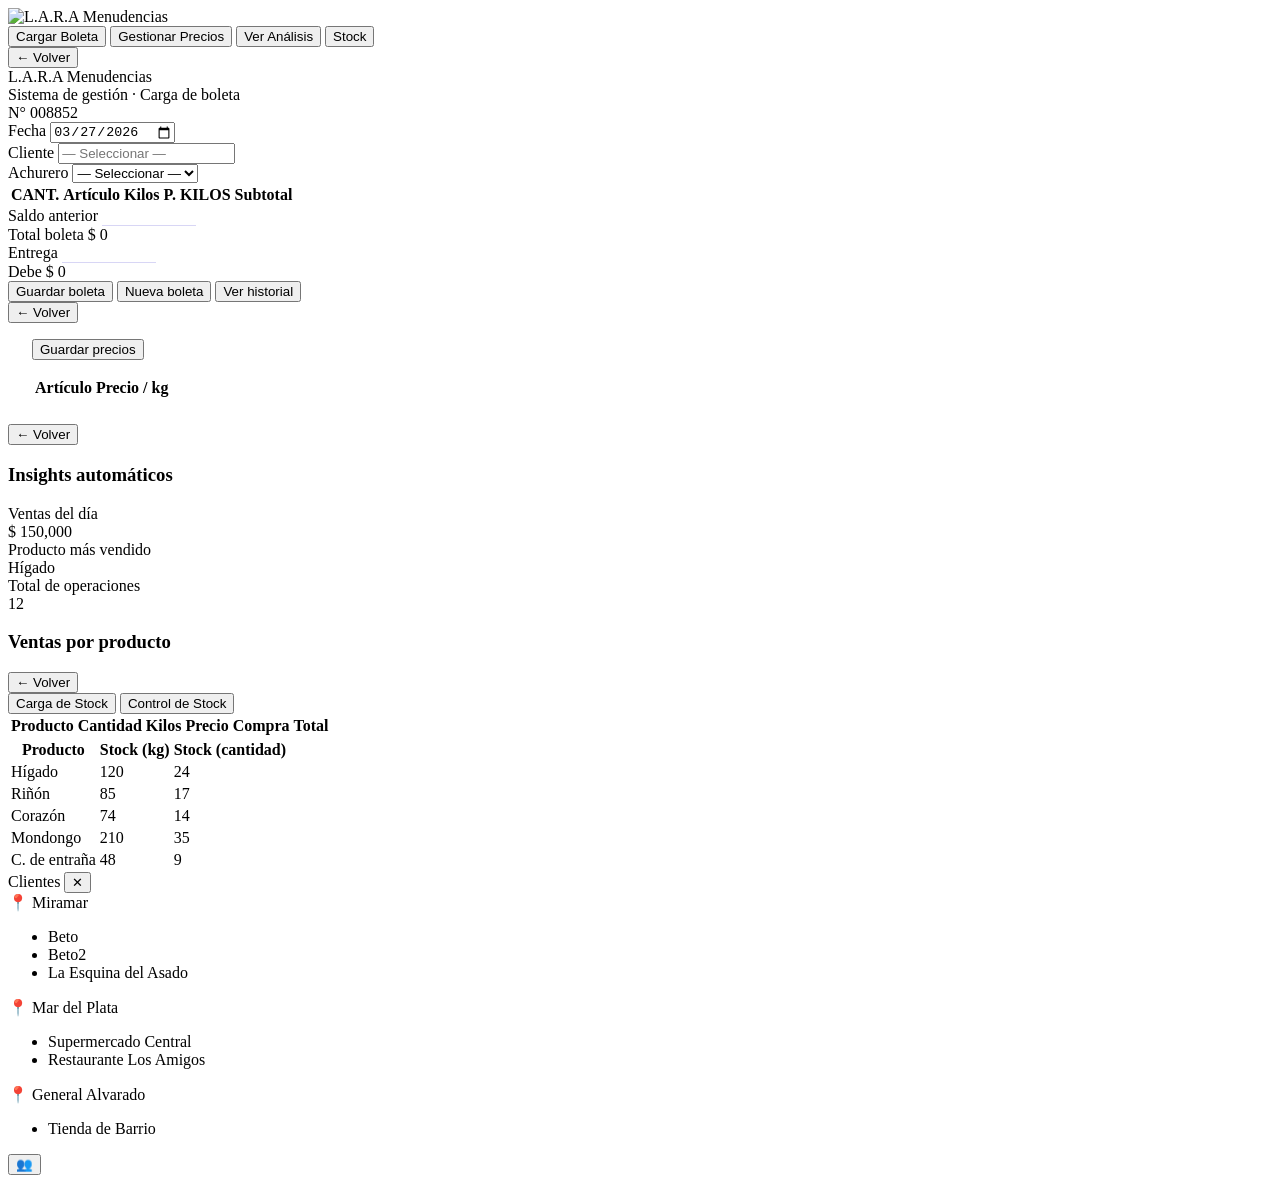
==== Front-end/HTML/Index.html @ 1ab16a90 "Rename Front-end/Index.html to Front-end/HTML/Index.html" ====
<!DOCTYPE html>
<html lang="es">
<head>
  <meta charset="UTF-8">
  <meta name="viewport" content="width=device-width, initial-scale=1.0">
  <title>L.A.R.A Menudencias - Sistema de gestión integral</title>
  <link rel="stylesheet" href="styles.css">
</head>
<body>
  <div class="lara-wrap">
    <header class="global-header">
      <img src="ImageLog/LogoH.png" alt="L.A.R.A Menudencias" class="header-logo">
    </header>

    <section id="home">
      <div class="main-menu">
        <button class="menu-btn" onclick="showSection('boleta')">Cargar Boleta</button>
        <button class="menu-btn" onclick="showSection('precios')">Gestionar Precios</button>
        <button class="menu-btn" onclick="showSection('analisis')">Ver Análisis</button>
        <button class="menu-btn" onclick="showSection('stock')">Stock</button>
      </div>
    </section>

    <section id="boleta" class="section-hidden section-with-watermark">
      <button class="btn-back" onclick="showHome()">← Volver</button>
      <div class="lara-header">
        <div class="header-left">
          <div>
            <div class="lara-logo">L.A.R.A <span>Menudencias</span></div>
            <div class="lara-sub">Sistema de gestión · Carga de boleta</div>
          </div>
        </div>
        <div class="lara-nro">N° <span id="nro-boleta">008852</span></div>
      </div>

      <div class="lara-body">
        <div class="lara-meta">
          <div class="lara-field">
            <label>Fecha</label>
            <input type="date" id="fecha" value="2026-03-27">
          </div>
          <div class="lara-field">
            <label>Cliente</label>
            <input type="text" id="cliente" list="clientes-list" placeholder="— Seleccionar —">
            <datalist id="clientes-list">
              <option value="Beto">
              <option value="Don Pepe Carnes">
              <option value="La Esquina del Asado">
              <option value="Supermercado Central">
              <option value="Restaurante Los Amigos">
              <option value="Tienda de Barrio">
            </datalist>
          </div>
          <div class="lara-field">
            <label>Achurero</label>
            <select id="achurero">
              <option value="">— Seleccionar —</option>
              <option>Daniel</option>
              <option>Luis</option>
            </select>
          </div>
        </div>

        <div class="lara-table-wrap">
          <table class="lara-table" id="tabla-productos">
            <thead>
              <tr>
                <th>CANT.</th>
                <th>Artículo</th>
                <th>Kilos</th>
                <th>P. KILOS</th>
                <th>Subtotal</th>
              </tr>
            </thead>
            <tbody id="tbody"></tbody>
          </table>
        </div>

        <div class="lara-footer">
          <div class="lara-totals">
            <div class="total-row">
              <span class="total-label">Saldo anterior</span>
              <span class="total-value"><input type="number" id="saldo-ant" value="0" style="background:transparent;border:none;border-bottom:1px solid rgba(127,119,221,0.3);color:#fff;font-size:14px;font-weight:500;width:90px;text-align:right;outline:none;" oninput="calcTotales()"></span>
            </div>
            <div class="total-row">
              <span class="total-label">Total boleta</span>
              <span class="total-value highlight" id="total-boleta">$ 0</span>
            </div>
            <div class="total-row">
              <span class="total-label">Entrega</span>
              <span class="total-value"><input type="number" id="entrega" value="0" style="background:transparent;border:none;border-bottom:1px solid rgba(127,119,221,0.3);color:#fff;font-size:14px;font-weight:500;width:90px;text-align:right;outline:none;" oninput="calcTotales()"></span>
            </div>
            <div class="total-row">
              <span class="total-label">Debe</span>
              <span class="total-value danger" id="debe">$ 0</span>
            </div>
          </div>
          <div class="lara-actions">
            <button class="btn-primary" onclick="guardarBoleta()">Guardar boleta</button>
            <button class="btn-secondary" onclick="limpiarForm()">Nueva boleta</button>
            <button class="btn-secondary" onclick="verHistorial()">Ver historial</button>
          </div>
        </div>
      </div>
    </section>

    <section id="precios" class="section-hidden section-with-watermark">
      <button class="btn-back" onclick="showHome()">← Volver</button>
      <div class="lara-actions" style="padding: 16px 24px;">
        <button class="btn-primary" onclick="guardarPrecios()">Guardar precios</button>
      </div>
      <div class="lara-table-wrap" style="margin: 0 24px 24px;">
        <table class="lara-table" id="tabla-precios">
          <thead>
            <tr>
              <th>Artículo</th>
              <th>Precio / kg</th>
            </tr>
          </thead>
          <tbody id="precios-body"></tbody>
        </table>
      </div>
    </section>

    <section id="analisis" class="section-hidden section-with-watermark">
      <button class="btn-back" onclick="showHome()">← Volver</button>
      <div class="dashboard fade-in">
        <div class="insights-box">
          <h3>Insights automáticos</h3>
          <ul id="insights-list"></ul>
        </div>
        <div class="metric-cards">
          <div class="metric-card slide-up">
            <div class="metric-title">Ventas del día</div>
            <div class="metric-value">$ 150,000</div>
          </div>
          <div class="metric-card slide-up">
            <div class="metric-title">Producto más vendido</div>
            <div class="metric-value">Hígado</div>
          </div>
          <div class="metric-card slide-up">
            <div class="metric-title">Total de operaciones</div>
            <div class="metric-value">12</div>
          </div>
        </div>
        <div class="chart-container">
          <h3>Ventas por producto</h3>
          <div class="bar-chart" id="bar-chart"></div>
        </div>
      </div>
    </section>

    <section id="stock" class="section-hidden section-with-watermark">
      <button class="btn-back" onclick="showHome()">← Volver</button>
      <div class="stock-header">
        <div class="stock-tabs">
          <button class="stock-tab active" onclick="showStockTab('carga')">Carga de Stock</button>
          <button class="stock-tab" onclick="showStockTab('control')">Control de Stock</button>
        </div>
      </div>
      <div class="stock-body">
        <div id="stock-carga" class="stock-panel">
          <div class="lara-table-wrap">
            <table class="lara-table" id="tabla-stock">
              <thead>
                <tr>
                  <th>Producto</th>
                  <th>Cantidad</th>
                  <th>Kilos</th>
                  <th>Precio Compra</th>
                  <th>Total</th>
                </tr>
              </thead>
              <tbody id="stock-body"></tbody>
            </table>
          </div>
        </div>
        <div id="stock-control" class="stock-panel section-hidden">
          <div class="lara-table-wrap">
            <table class="lara-table">
              <thead>
                <tr>
                  <th>Producto</th>
                  <th>Stock (kg)</th>
                  <th>Stock (cantidad)</th>
                </tr>
              </thead>
              <tbody>
                <tr><td>Hígado</td><td>120</td><td>24</td></tr>
                <tr><td>Riñón</td><td>85</td><td>17</td></tr>
                <tr><td>Corazón</td><td>74</td><td>14</td></tr>
                <tr><td>Mondongo</td><td>210</td><td>35</td></tr>
                <tr><td>C. de entraña</td><td>48</td><td>9</td></tr>
              </tbody>
            </table>
          </div>
        </div>
      </div>
    </section>
    <!-- SIDEBAR: fuera del flujo normal -->
<div class="client-sidebar" id="client-sidebar">
  <div class="sidebar-header">
    <span class="sidebar-title">Clientes</span>
    <button class="sidebar-toggle" onclick="toggleSidebar()" title="Cerrar">✕</button>
  </div>
  <div class="sidebar-body">

    <div class="sidebar-group">
      <div class="sidebar-location">📍 Miramar</div>
      <ul class="sidebar-clients">
        <li onclick="selectClient('Beto')">Beto</li>
        <li onclick="selectClient('Beto 2')">Beto2</li>
        <li onclick="selectClient('La Esquina del Asado')">La Esquina del Asado</li>
      </ul>
    </div>

    <div class="sidebar-group">
      <div class="sidebar-location">📍 Mar del Plata</div>
      <ul class="sidebar-clients">
        <li onclick="selectClient('Supermercado Central')">Supermercado Central</li>
        <li onclick="selectClient('Restaurante Los Amigos')">Restaurante Los Amigos</li>
      </ul>
    </div>

    <div class="sidebar-group">
      <div class="sidebar-location">📍 General Alvarado</div>
      <ul class="sidebar-clients">
        <li onclick="selectClient('Tienda de Barrio')">Tienda de Barrio</li>
      </ul>
    </div>

  </div>
</div>

<!-- Botón flotante para abrir la sidebar -->
<button class="sidebar-open-btn" id="sidebar-open-btn" onclick="toggleSidebar()" title="Ver clientes">
  👥
</button>
  </div>

  <script src="script.js"></script>
</body>
</html>
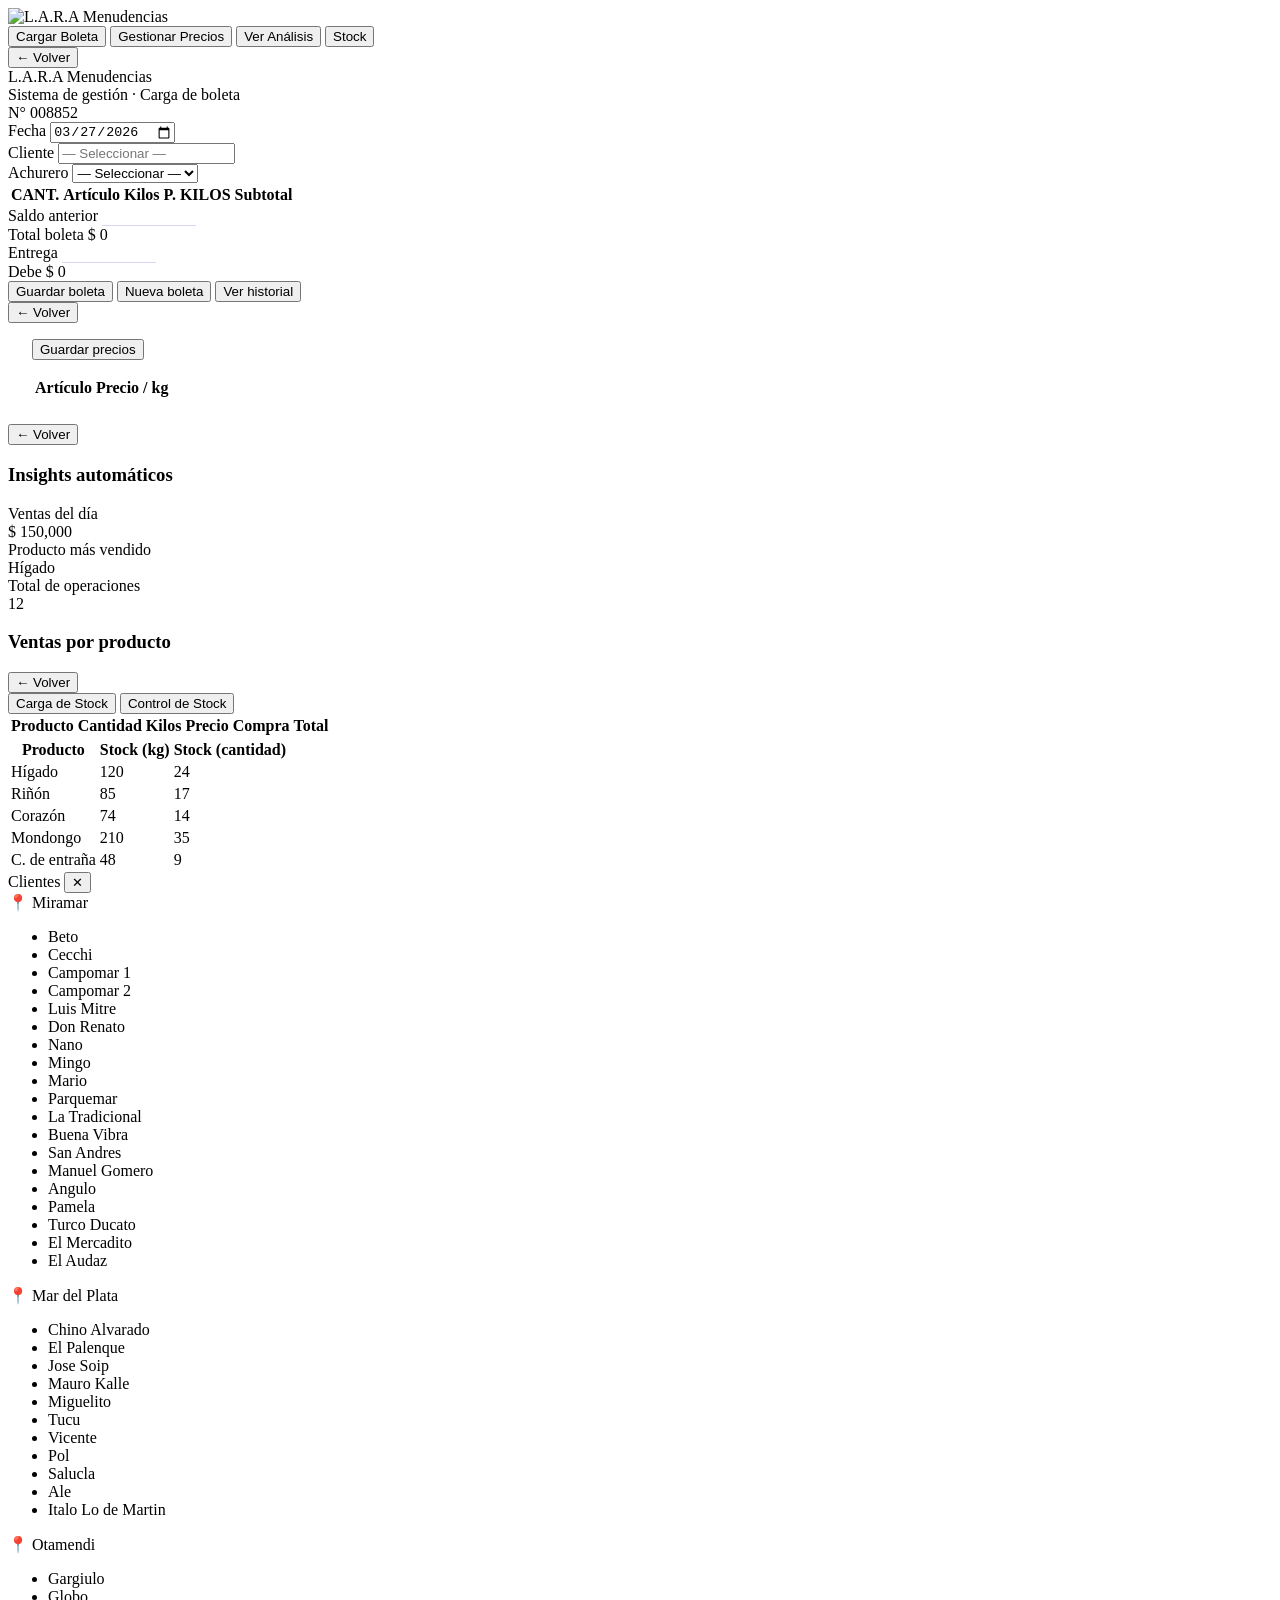
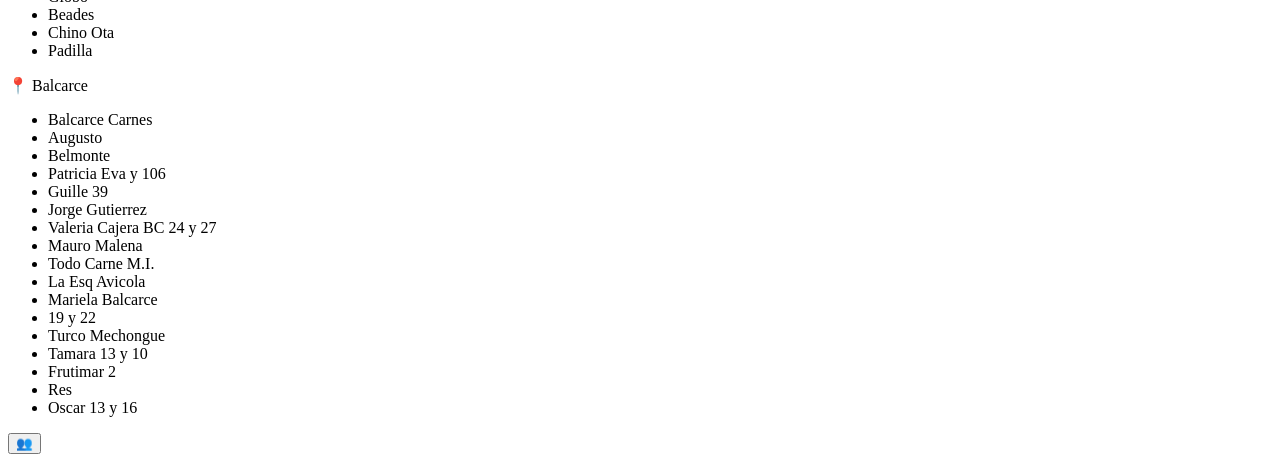
==== commit a563d551: "Update Index.html" ====
--- a/Front-end/HTML/Index.html
+++ b/Front-end/HTML/Index.html
@@ -9,7 +9,7 @@
 <body>
   <div class="lara-wrap">
     <header class="global-header">
-      <img src="ImageLog/LogoH.png" alt="L.A.R.A Menudencias" class="header-logo">
+      <img src="asetss/LogoH.png" alt="L.A.R.A Menudencias" class="header-logo">
     </header>
 
     <section id="home">
@@ -205,31 +205,87 @@
   </div>
   <div class="sidebar-body">
 
-    <div class="sidebar-group">
-      <div class="sidebar-location">📍 Miramar</div>
-      <ul class="sidebar-clients">
-        <li onclick="selectClient('Beto')">Beto</li>
-        <li onclick="selectClient('Beto 2')">Beto2</li>
-        <li onclick="selectClient('La Esquina del Asado')">La Esquina del Asado</li>
-      </ul>
-    </div>
-
-    <div class="sidebar-group">
-      <div class="sidebar-location">📍 Mar del Plata</div>
-      <ul class="sidebar-clients">
-        <li onclick="selectClient('Supermercado Central')">Supermercado Central</li>
-        <li onclick="selectClient('Restaurante Los Amigos')">Restaurante Los Amigos</li>
-      </ul>
-    </div>
-
-    <div class="sidebar-group">
-      <div class="sidebar-location">📍 General Alvarado</div>
-      <ul class="sidebar-clients">
-        <li onclick="selectClient('Tienda de Barrio')">Tienda de Barrio</li>
-      </ul>
-    </div>
-
-  </div>
+  <!-- MIRAMAR -->
+  <div class="sidebar-group">
+    <div class="sidebar-location">📍 Miramar</div>
+    <ul class="sidebar-clients">
+      <li onclick="selectClient('Beto')">Beto</li>
+      <li onclick="selectClient('Cecchi')">Cecchi</li>
+      <li onclick="selectClient('Campomar 1')">Campomar 1</li>
+      <li onclick="selectClient('Campomar 2')">Campomar 2</li>
+      <li onclick="selectClient('Luis Mitre')">Luis Mitre</li>
+      <li onclick="selectClient('Don Renato')">Don Renato</li>
+      <li onclick="selectClient('Nano')">Nano</li>
+      <li onclick="selectClient('Mingo')">Mingo</li>
+      <li onclick="selectClient('Mario')">Mario</li>
+      <li onclick="selectClient('Parquemar')">Parquemar</li>
+      <li onclick="selectClient('La Tradicional')">La Tradicional</li>
+      <li onclick="selectClient('Buena Vibra')">Buena Vibra</li>
+      <li onclick="selectClient('San Andres')">San Andres</li>
+      <li onclick="selectClient('Manuel Gomero')">Manuel Gomero</li>
+      <li onclick="selectClient('Angulo')">Angulo</li>
+      <li onclick="selectClient('Pamela')">Pamela</li>
+      <li onclick="selectClient('Turco Ducato')">Turco Ducato</li>
+      <li onclick="selectClient('El Mercadito')">El Mercadito</li>
+      <li onclick="selectClient('El Audaz')">El Audaz</li>
+    </ul>
+  </div>
+
+  <!-- MAR DEL PLATA -->
+  <div class="sidebar-group">
+    <div class="sidebar-location">📍 Mar del Plata</div>
+    <ul class="sidebar-clients">
+      <li onclick="selectClient('Chino Alvarado')">Chino Alvarado</li>
+      <li onclick="selectClient('El Palenque')">El Palenque</li>
+      <li onclick="selectClient('Jose Soip')">Jose Soip</li>
+      <li onclick="selectClient('Mauro Kalle')">Mauro Kalle</li>
+      <li onclick="selectClient('Miguelito')">Miguelito</li>
+      <li onclick="selectClient('Tucu')">Tucu</li>
+      <li onclick="selectClient('Vicente')">Vicente</li>
+      <li onclick="selectClient('Pol')">Pol</li>
+      <li onclick="selectClient('Salucla')">Salucla</li>
+      <li onclick="selectClient('Ale')">Ale</li>
+      <li onclick="selectClient('Italo Lo de Martin')">Italo Lo de Martin</li>
+    </ul>
+  </div>
+
+  <!-- OTAMENDI -->
+  <div class="sidebar-group">
+    <div class="sidebar-location">📍 Otamendi</div>
+    <ul class="sidebar-clients">
+      <li onclick="selectClient('Gargiulo')">Gargiulo</li>
+      <li onclick="selectClient('Globo')">Globo</li>
+      <li onclick="selectClient('Beades')">Beades</li>
+      <li onclick="selectClient('Chino Ota')">Chino Ota</li>
+      <li onclick="selectClient('Padilla')">Padilla</li>
+    </ul>
+  </div>
+
+  <!-- BALCARCE -->
+  <div class="sidebar-group">
+    <div class="sidebar-location">📍 Balcarce</div>
+    <ul class="sidebar-clients">
+      <li onclick="selectClient('Balcarce Carnes')">Balcarce Carnes</li>
+      <li onclick="selectClient('Augusto')">Augusto</li>
+      <li onclick="selectClient('Belmonte')">Belmonte</li>
+      <li onclick="selectClient('Patricia Eva y 106')">Patricia Eva y 106</li>
+      <li onclick="selectClient('Guille 39')">Guille 39</li>
+      <li onclick="selectClient('Jorge Gutierrez')">Jorge Gutierrez</li>
+      <li onclick="selectClient('Valeria Cajera BC 24 y 27')">Valeria Cajera BC 24 y 27</li>
+      <li onclick="selectClient('Mauro Malena')">Mauro Malena</li>
+      <li onclick="selectClient('Todo Carne M.I.')">Todo Carne M.I.</li>
+      <li onclick="selectClient('La Esq Avicola')">La Esq Avicola</li>
+      <li onclick="selectClient('Mariela Balcarce')">Mariela Balcarce</li>
+      <li onclick="selectClient('19 y 22')">19 y 22</li>
+      <li onclick="selectClient('Turco Mechongue')">Turco Mechongue</li>
+      <li onclick="selectClient('Tamara 13 y 10')">Tamara 13 y 10</li>
+      <li onclick="selectClient('Frutimar 2')">Frutimar 2</li>
+      <li onclick="selectClient('Res')">Res</li>
+      <li onclick="selectClient('Oscar 13 y 16')">Oscar 13 y 16</li>
+    </ul>
+  </div>
+
+</div>
 </div>
 
 <!-- Botón flotante para abrir la sidebar -->
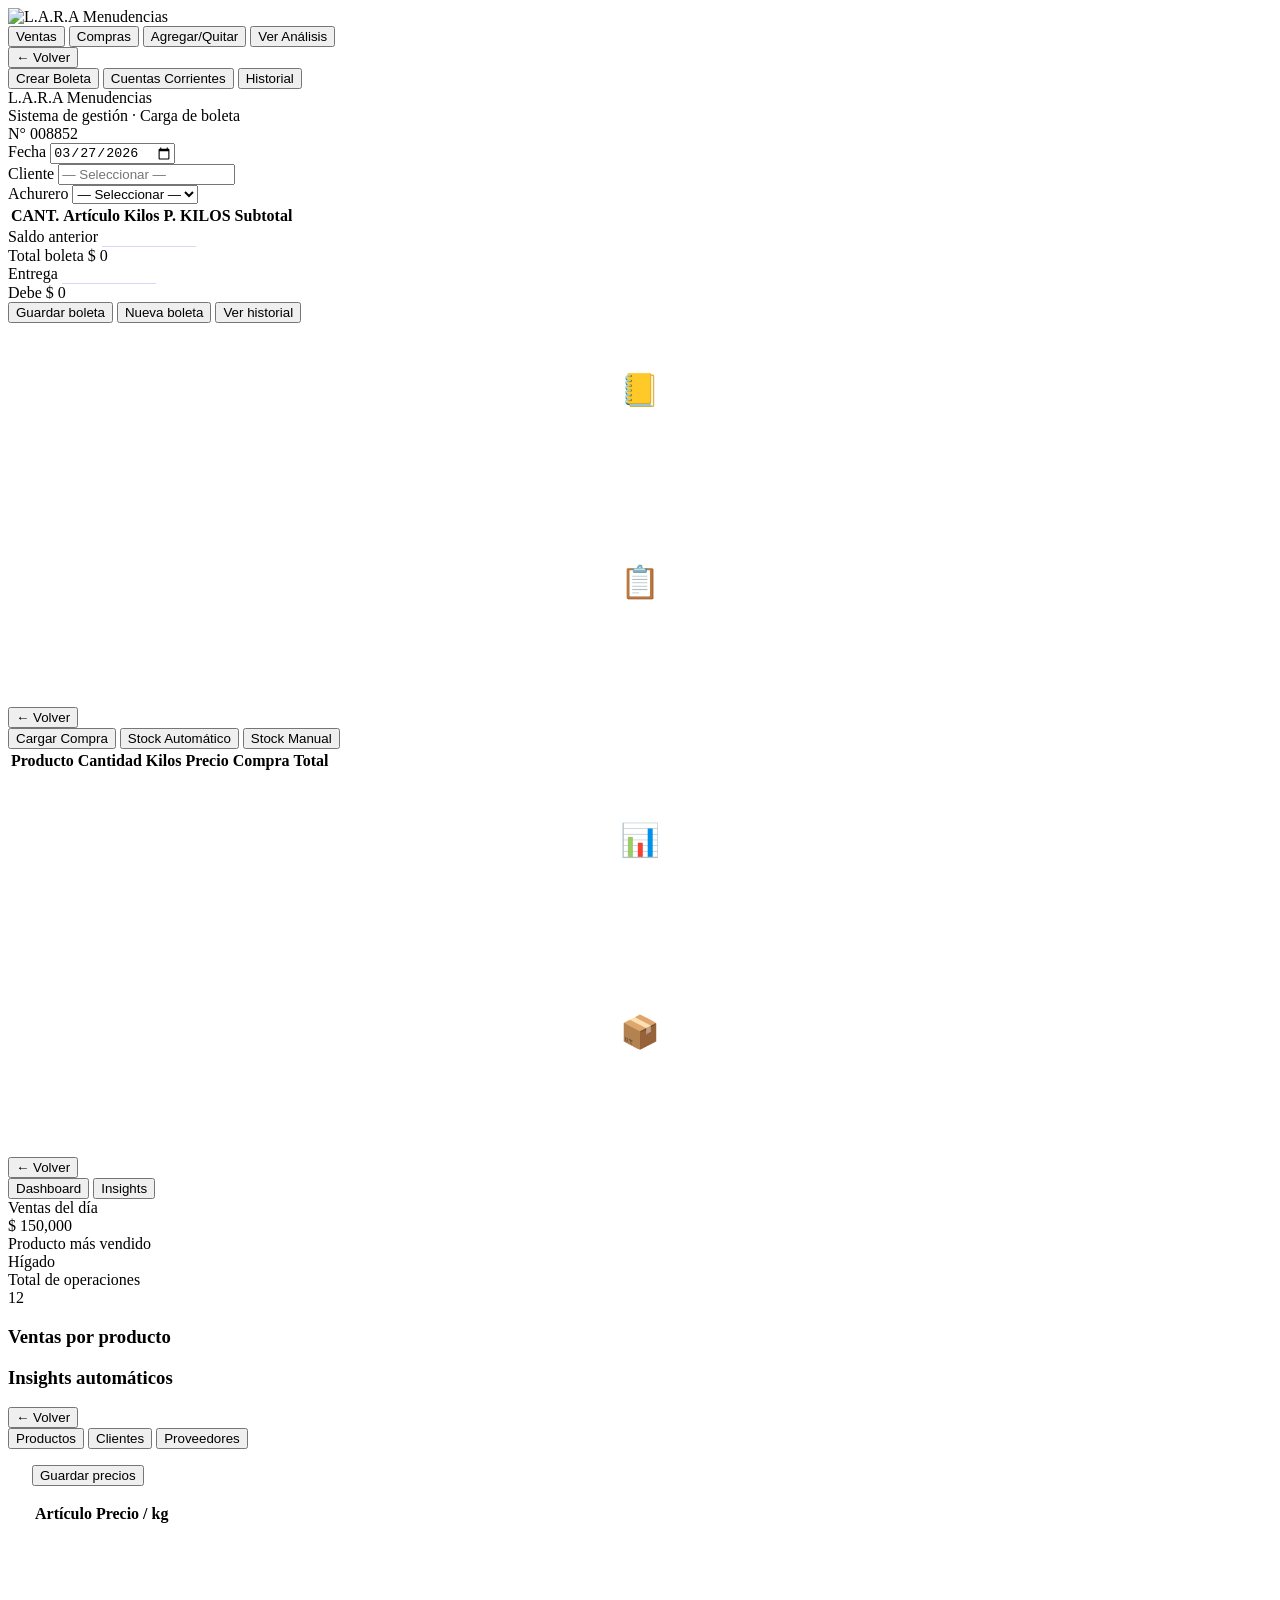
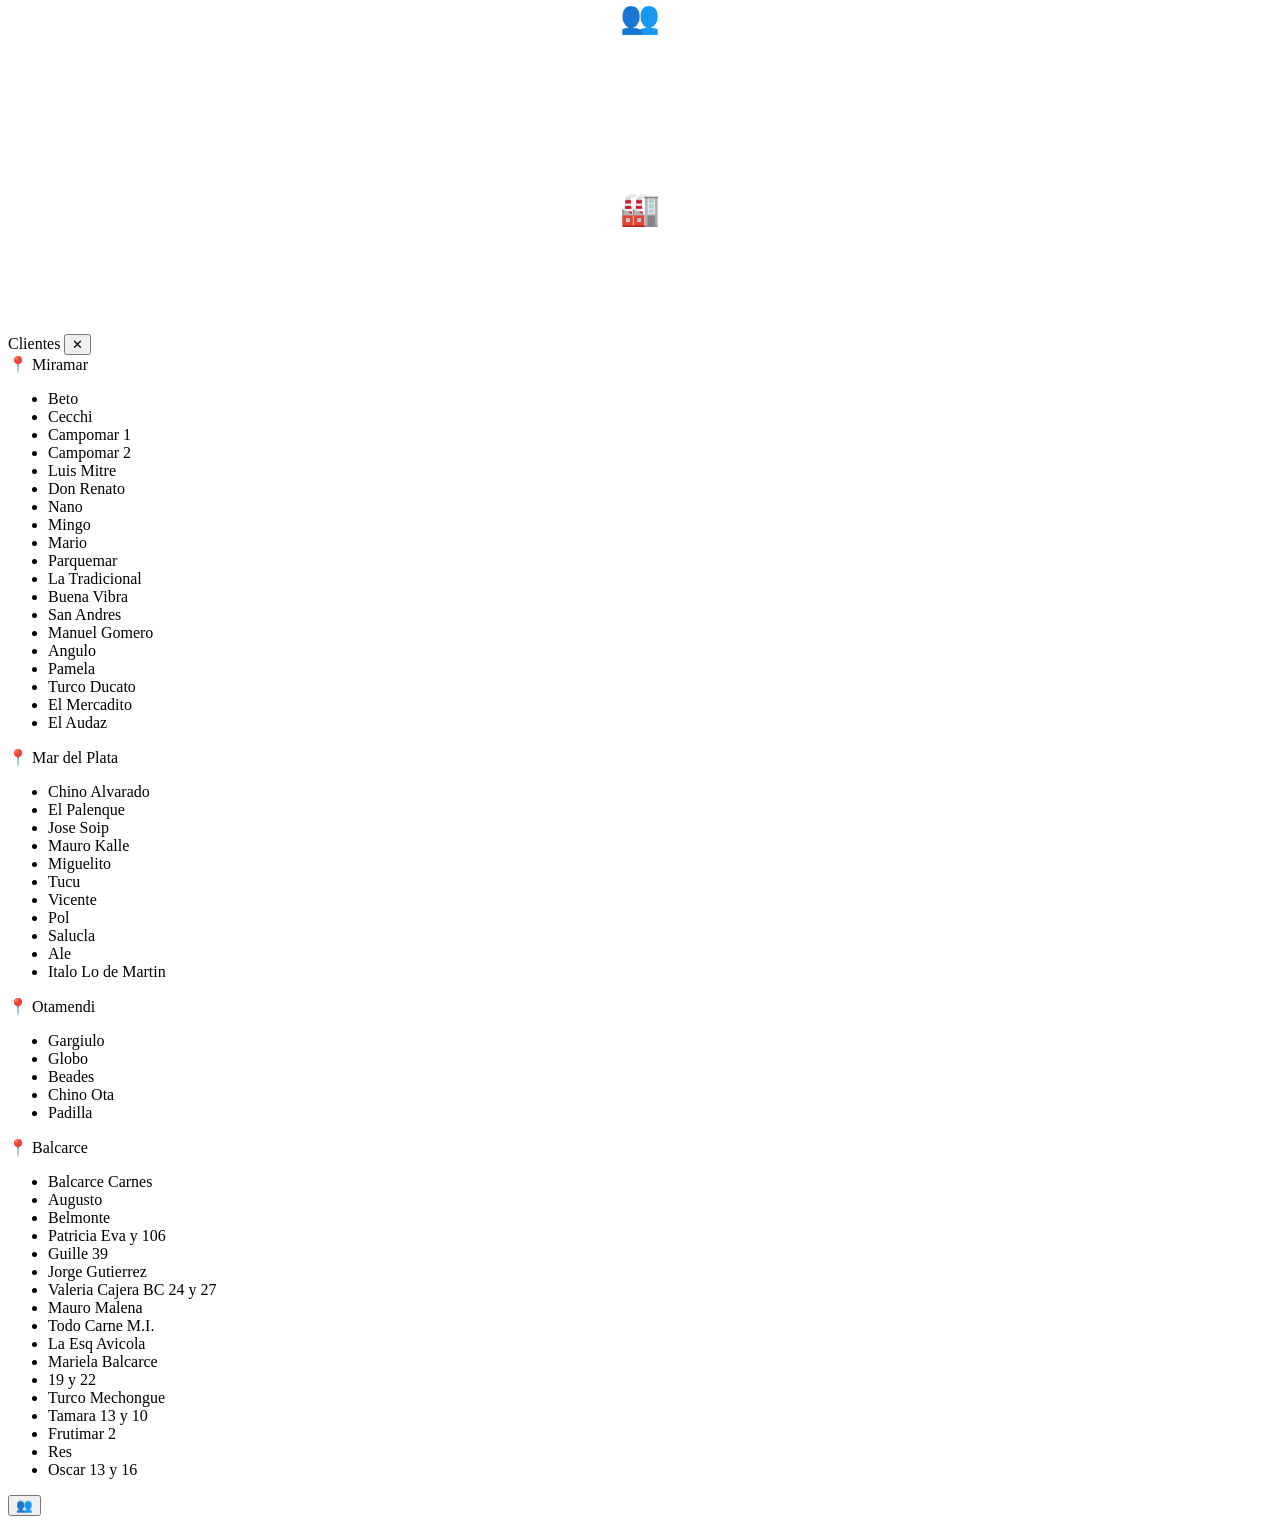
==== commit 2fd4ed28: "Update Index.html" ====
--- a/Front-end/HTML/Index.html
+++ b/Front-end/HTML/Index.html
@@ -8,291 +8,451 @@
 </head>
 <body>
   <div class="lara-wrap">
+
     <header class="global-header">
-      <img src="asetss/LogoH.png" alt="L.A.R.A Menudencias" class="header-logo">
+      <img src="assets/LogoH.png" alt="L.A.R.A Menudencias" class="header-logo">
     </header>
 
+    <!-- ═══════════════════════════════════════════════════════
+         HOME
+    ══════════════════════════════════════════════════════ -->
     <section id="home">
       <div class="main-menu">
-        <button class="menu-btn" onclick="showSection('boleta')">Cargar Boleta</button>
-        <button class="menu-btn" onclick="showSection('precios')">Gestionar Precios</button>
+        <button class="menu-btn" onclick="showSection('ventas')">Ventas</button>
+        <button class="menu-btn" onclick="showSection('compras')">Compras</button>
+        <button class="menu-btn" onclick="showSection('config')">Agregar/Quitar</button>
         <button class="menu-btn" onclick="showSection('analisis')">Ver Análisis</button>
-        <button class="menu-btn" onclick="showSection('stock')">Stock</button>
       </div>
     </section>
 
-    <section id="boleta" class="section-hidden section-with-watermark">
+    <!-- ═══════════════════════════════════════════════════════
+         VENTAS
+    ════════════════════════════════════════════════════════ -->
+    <section id="ventas" class="section-hidden section-with-watermark">
       <button class="btn-back" onclick="showHome()">← Volver</button>
-      <div class="lara-header">
-        <div class="header-left">
-          <div>
-            <div class="lara-logo">L.A.R.A <span>Menudencias</span></div>
-            <div class="lara-sub">Sistema de gestión · Carga de boleta</div>
-          </div>
-        </div>
-        <div class="lara-nro">N° <span id="nro-boleta">008852</span></div>
-      </div>
-
-      <div class="lara-body">
-        <div class="lara-meta">
-          <div class="lara-field">
-            <label>Fecha</label>
-            <input type="date" id="fecha" value="2026-03-27">
-          </div>
-          <div class="lara-field">
-            <label>Cliente</label>
-            <input type="text" id="cliente" list="clientes-list" placeholder="— Seleccionar —">
-            <datalist id="clientes-list">
-              <option value="Beto">
-              <option value="Don Pepe Carnes">
-              <option value="La Esquina del Asado">
-              <option value="Supermercado Central">
-              <option value="Restaurante Los Amigos">
-              <option value="Tienda de Barrio">
-            </datalist>
-          </div>
-          <div class="lara-field">
-            <label>Achurero</label>
-            <select id="achurero">
-              <option value="">— Seleccionar —</option>
-              <option>Daniel</option>
-              <option>Luis</option>
-            </select>
-          </div>
-        </div>
-
-        <div class="lara-table-wrap">
-          <table class="lara-table" id="tabla-productos">
+
+      <div class="section-header">
+        <div class="section-tabs">
+          <button class="section-tab active" id="tab-ventas-crear"    onclick="showVentasTab('crear')">Crear Boleta</button>
+          <button class="section-tab"        id="tab-ventas-cc"       onclick="showVentasTab('cc')">Cuentas Corrientes</button>
+          <button class="section-tab"        id="tab-ventas-historial" onclick="showVentasTab('historial')">Historial</button>
+        </div>
+      </div>
+
+      <!-- ventas-crear -->
+      <div id="ventas-crear" class="section-panel">
+        <div class="lara-header">
+          <div class="header-left">
+            <div>
+              <div class="lara-logo">L.A.R.A <span>Menudencias</span></div>
+              <div class="lara-sub">Sistema de gestión · Carga de boleta</div>
+            </div>
+          </div>
+          <div class="lara-nro">N° <span id="nro-boleta">008852</span></div>
+        </div>
+
+        <div class="lara-body">
+          <div class="lara-meta">
+            <div class="lara-field">
+              <label>Fecha</label>
+              <input type="date" id="fecha" value="2026-03-27">
+            </div>
+            <div class="lara-field">
+              <label>Cliente</label>
+              <input type="text" id="cliente" list="clientes-list" placeholder="— Seleccionar —">
+              <datalist id="clientes-list">
+                <option value="Beto">
+                <option value="Cecchi">
+                <option value="Campomar 1">
+                <option value="Campomar 2">
+                <option value="Luis Mitre">
+                <option value="Don Renato">
+                <option value="Nano">
+                <option value="Mingo">
+                <option value="Mario">
+                <option value="Parquemar">
+                <option value="La Tradicional">
+                <option value="Buena Vibra">
+                <option value="San Andres">
+                <option value="Manuel Gomero">
+                <option value="Angulo">
+                <option value="Pamela">
+                <option value="Turco Ducato">
+                <option value="El Mercadito">
+                <option value="El Audaz">
+                <option value="Chino Alvarado">
+                <option value="El Palenque">
+                <option value="Jose Soip">
+                <option value="Mauro Kalle">
+                <option value="Miguelito">
+                <option value="Tucu">
+                <option value="Vicente">
+                <option value="Pol">
+                <option value="Salucla">
+                <option value="Ale">
+                <option value="Italo Lo de Martin">
+                <option value="Gargiulo">
+                <option value="Globo">
+                <option value="Beades">
+                <option value="Chino Ota">
+                <option value="Padilla">
+                <option value="Balcarce Carnes">
+                <option value="Augusto">
+                <option value="Belmonte">
+                <option value="Patricia Eva y 106">
+                <option value="Guille 39">
+                <option value="Jorge Gutierrez">
+                <option value="Valeria Cajera BC 24 y 27">
+                <option value="Mauro Malena">
+                <option value="Todo Carne M.I.">
+                <option value="La Esq Avicola">
+                <option value="Mariela Balcarce">
+                <option value="19 y 22">
+                <option value="Turco Mechongue">
+                <option value="Tamara 13 y 10">
+                <option value="Frutimar 2">
+                <option value="Res">
+                <option value="Oscar 13 y 16">
+              </datalist>
+            </div>
+            <div class="lara-field">
+              <label>Achurero</label>
+              <select id="achurero">
+                <option value="">— Seleccionar —</option>
+                <option>Daniel</option>
+                <option>Luis</option>
+              </select>
+            </div>
+          </div>
+
+          <div class="lara-table-wrap">
+            <table class="lara-table" id="tabla-productos">
+              <thead>
+                <tr>
+                  <th>CANT.</th>
+                  <th>Artículo</th>
+                  <th>Kilos</th>
+                  <th>P. KILOS</th>
+                  <th>Subtotal</th>
+                </tr>
+              </thead>
+              <tbody id="tbody"></tbody>
+            </table>
+          </div>
+
+          <div class="lara-footer">
+            <div class="lara-totals">
+              <div class="total-row">
+                <span class="total-label">Saldo anterior</span>
+                <span class="total-value"><input type="number" id="saldo-ant" value="0" style="background:transparent;border:none;border-bottom:1px solid rgba(127,119,221,0.3);color:#fff;font-size:14px;font-weight:500;width:90px;text-align:right;outline:none;" oninput="calcTotales()"></span>
+              </div>
+              <div class="total-row">
+                <span class="total-label">Total boleta</span>
+                <span class="total-value highlight" id="total-boleta">$ 0</span>
+              </div>
+              <div class="total-row">
+                <span class="total-label">Entrega</span>
+                <span class="total-value"><input type="number" id="entrega" value="0" style="background:transparent;border:none;border-bottom:1px solid rgba(127,119,221,0.3);color:#fff;font-size:14px;font-weight:500;width:90px;text-align:right;outline:none;" oninput="calcTotales()"></span>
+              </div>
+              <div class="total-row">
+                <span class="total-label">Debe</span>
+                <span class="total-value danger" id="debe">$ 0</span>
+              </div>
+            </div>
+            <div class="lara-actions">
+              <button class="btn-primary" onclick="guardarBoleta()">Guardar boleta</button>
+              <button class="btn-secondary" onclick="limpiarForm()">Nueva boleta</button>
+              <button class="btn-secondary" onclick="showVentasTab('historial')">Ver historial</button>
+            </div>
+          </div>
+        </div>
+      </div><!-- /ventas-crear -->
+
+      <!-- ventas-cc -->
+      <div id="ventas-cc" class="section-panel section-hidden">
+        <div class="section-body">
+          <div class="section-panel-inner" style="text-align:center; padding: 48px 24px;">
+            <div style="font-size: 32px; margin-bottom: 16px;">📒</div>
+            <div style="font-size: 16px; font-weight: 700; color: #fff; margin-bottom: 8px;">Cuentas Corrientes</div>
+            <div style="font-size: 14px; color: rgba(255,255,255,0.4);">Próximamente disponible</div>
+          </div>
+        </div>
+      </div><!-- /ventas-cc -->
+
+      <!-- ventas-historial -->
+      <div id="ventas-historial" class="section-panel section-hidden">
+        <div class="section-body">
+          <div class="section-panel-inner" style="text-align:center; padding: 48px 24px;">
+            <div style="font-size: 32px; margin-bottom: 16px;">📋</div>
+            <div style="font-size: 16px; font-weight: 700; color: #fff; margin-bottom: 8px;">Historial de Boletas</div>
+            <div style="font-size: 14px; color: rgba(255,255,255,0.4);">Próximamente disponible</div>
+          </div>
+        </div>
+      </div><!-- /ventas-historial -->
+
+    </section><!-- /ventas -->
+
+    <!-- ═══════════════════════════════════════════════════════
+         COMPRAS
+    ════════════════════════════════════════════════════════ -->
+    <section id="compras" class="section-hidden section-with-watermark">
+      <button class="btn-back" onclick="showHome()">← Volver</button>
+
+      <div class="section-header">
+        <div class="section-tabs">
+          <button class="section-tab active" id="tab-compras-cargar" onclick="showComprasTab('cargar')">Cargar Compra</button>
+          <button class="section-tab"        id="tab-compras-auto"   onclick="showComprasTab('auto')">Stock Automático</button>
+          <button class="section-tab"        id="tab-compras-manual" onclick="showComprasTab('manual')">Stock Manual</button>
+        </div>
+      </div>
+
+      <!-- compras-cargar -->
+      <div id="compras-cargar" class="section-panel">
+        <div class="section-body">
+          <div class="section-panel-inner">
+            <div class="lara-table-wrap">
+              <table class="lara-table" id="tabla-stock">
+                <thead>
+                  <tr>
+                    <th>Producto</th>
+                    <th>Cantidad</th>
+                    <th>Kilos</th>
+                    <th>Precio Compra</th>
+                    <th>Total</th>
+                  </tr>
+                </thead>
+                <tbody id="stock-body"></tbody>
+              </table>
+            </div>
+          </div>
+        </div>
+      </div><!-- /compras-cargar -->
+
+      <!-- compras-stock-auto -->
+      <div id="compras-stock-auto" class="section-panel section-hidden">
+        <div class="section-body">
+          <div class="section-panel-inner" style="text-align:center; padding: 48px 24px;">
+            <div style="font-size: 32px; margin-bottom: 16px;">📊</div>
+            <div style="font-size: 16px; font-weight: 700; color: #fff; margin-bottom: 8px;">Stock Automático</div>
+            <div style="font-size: 14px; color: rgba(255,255,255,0.4);">Próximamente disponible</div>
+          </div>
+        </div>
+      </div><!-- /compras-stock-auto -->
+
+      <!-- compras-stock-manual -->
+      <div id="compras-stock-manual" class="section-panel section-hidden">
+        <div class="section-body">
+          <div class="section-panel-inner" style="text-align:center; padding: 48px 24px;">
+            <div style="font-size: 32px; margin-bottom: 16px;">📦</div>
+            <div style="font-size: 16px; font-weight: 700; color: #fff; margin-bottom: 8px;">Stock Manual</div>
+            <div style="font-size: 14px; color: rgba(255,255,255,0.4);">Próximamente disponible</div>
+          </div>
+        </div>
+      </div><!-- /compras-stock-manual -->
+
+    </section><!-- /compras -->
+
+    <!-- ═══════════════════════════════════════════════════════
+         ANALISIS
+    ════════════════════════════════════════════════════════ -->
+    <section id="analisis" class="section-hidden section-with-watermark">
+      <button class="btn-back" onclick="showHome()">← Volver</button>
+
+      <div class="section-header">
+        <div class="section-tabs">
+          <button class="section-tab active" id="tab-analisis-dashboard" onclick="showAnalisisTab('dashboard')">Dashboard</button>
+          <button class="section-tab"        id="tab-analisis-insights"  onclick="showAnalisisTab('insights')">Insights</button>
+        </div>
+      </div>
+
+      <!-- analisis-dashboard -->
+      <div id="analisis-dashboard" class="section-panel">
+        <div class="section-body">
+          <div class="analisis-grid fade-in">
+            <div class="metric-cards">
+              <div class="metric-card slide-up">
+                <div class="metric-title">Ventas del día</div>
+                <div class="metric-value">$ 150,000</div>
+              </div>
+              <div class="metric-card slide-up">
+                <div class="metric-title">Producto más vendido</div>
+                <div class="metric-value">Hígado</div>
+              </div>
+              <div class="metric-card slide-up">
+                <div class="metric-title">Total de operaciones</div>
+                <div class="metric-value">12</div>
+              </div>
+            </div>
+            <div class="chart-container">
+              <h3>Ventas por producto</h3>
+              <div class="bar-chart" id="bar-chart"></div>
+            </div>
+          </div>
+        </div>
+      </div><!-- /analisis-dashboard -->
+
+      <!-- analisis-insights -->
+      <div id="analisis-insights" class="section-panel section-hidden">
+        <div class="section-body">
+          <div class="section-panel-inner insights-box">
+            <h3>Insights automáticos</h3>
+            <ul id="insights-list"></ul>
+          </div>
+        </div>
+      </div><!-- /analisis-insights -->
+
+    </section><!-- /analisis -->
+
+    <!-- ═══════════════════════════════════════════════════════
+         CONFIG
+    ════════════════════════════════════════════════════════ -->
+    <section id="config" class="section-hidden section-with-watermark">
+      <button class="btn-back" onclick="showHome()">← Volver</button>
+
+      <div class="section-header">
+        <div class="section-tabs">
+          <button class="section-tab active" id="tab-config-productos"   onclick="showConfigTab('productos')">Productos</button>
+          <button class="section-tab"        id="tab-config-clientes"    onclick="showConfigTab('clientes')">Clientes</button>
+          <button class="section-tab"        id="tab-config-proveedores" onclick="showConfigTab('proveedores')">Proveedores</button>
+        </div>
+      </div>
+
+      <!-- config-productos -->
+      <div id="config-productos" class="section-panel">
+        <div class="lara-actions" style="padding: 16px 24px;">
+          <button class="btn-primary" onclick="guardarPrecios()">Guardar precios</button>
+        </div>
+        <div class="lara-table-wrap" style="margin: 0 24px 24px;">
+          <table class="lara-table" id="tabla-precios">
             <thead>
               <tr>
-                <th>CANT.</th>
                 <th>Artículo</th>
-                <th>Kilos</th>
-                <th>P. KILOS</th>
-                <th>Subtotal</th>
+                <th>Precio / kg</th>
               </tr>
             </thead>
-            <tbody id="tbody"></tbody>
+            <tbody id="precios-body"></tbody>
           </table>
         </div>
-
-        <div class="lara-footer">
-          <div class="lara-totals">
-            <div class="total-row">
-              <span class="total-label">Saldo anterior</span>
-              <span class="total-value"><input type="number" id="saldo-ant" value="0" style="background:transparent;border:none;border-bottom:1px solid rgba(127,119,221,0.3);color:#fff;font-size:14px;font-weight:500;width:90px;text-align:right;outline:none;" oninput="calcTotales()"></span>
-            </div>
-            <div class="total-row">
-              <span class="total-label">Total boleta</span>
-              <span class="total-value highlight" id="total-boleta">$ 0</span>
-            </div>
-            <div class="total-row">
-              <span class="total-label">Entrega</span>
-              <span class="total-value"><input type="number" id="entrega" value="0" style="background:transparent;border:none;border-bottom:1px solid rgba(127,119,221,0.3);color:#fff;font-size:14px;font-weight:500;width:90px;text-align:right;outline:none;" oninput="calcTotales()"></span>
-            </div>
-            <div class="total-row">
-              <span class="total-label">Debe</span>
-              <span class="total-value danger" id="debe">$ 0</span>
-            </div>
-          </div>
-          <div class="lara-actions">
-            <button class="btn-primary" onclick="guardarBoleta()">Guardar boleta</button>
-            <button class="btn-secondary" onclick="limpiarForm()">Nueva boleta</button>
-            <button class="btn-secondary" onclick="verHistorial()">Ver historial</button>
-          </div>
-        </div>
-      </div>
-    </section>
-
-    <section id="precios" class="section-hidden section-with-watermark">
-      <button class="btn-back" onclick="showHome()">← Volver</button>
-      <div class="lara-actions" style="padding: 16px 24px;">
-        <button class="btn-primary" onclick="guardarPrecios()">Guardar precios</button>
-      </div>
-      <div class="lara-table-wrap" style="margin: 0 24px 24px;">
-        <table class="lara-table" id="tabla-precios">
-          <thead>
-            <tr>
-              <th>Artículo</th>
-              <th>Precio / kg</th>
-            </tr>
-          </thead>
-          <tbody id="precios-body"></tbody>
-        </table>
-      </div>
-    </section>
-
-    <section id="analisis" class="section-hidden section-with-watermark">
-      <button class="btn-back" onclick="showHome()">← Volver</button>
-      <div class="dashboard fade-in">
-        <div class="insights-box">
-          <h3>Insights automáticos</h3>
-          <ul id="insights-list"></ul>
-        </div>
-        <div class="metric-cards">
-          <div class="metric-card slide-up">
-            <div class="metric-title">Ventas del día</div>
-            <div class="metric-value">$ 150,000</div>
-          </div>
-          <div class="metric-card slide-up">
-            <div class="metric-title">Producto más vendido</div>
-            <div class="metric-value">Hígado</div>
-          </div>
-          <div class="metric-card slide-up">
-            <div class="metric-title">Total de operaciones</div>
-            <div class="metric-value">12</div>
-          </div>
-        </div>
-        <div class="chart-container">
-          <h3>Ventas por producto</h3>
-          <div class="bar-chart" id="bar-chart"></div>
-        </div>
-      </div>
-    </section>
-
-    <section id="stock" class="section-hidden section-with-watermark">
-      <button class="btn-back" onclick="showHome()">← Volver</button>
-      <div class="stock-header">
-        <div class="stock-tabs">
-          <button class="stock-tab active" onclick="showStockTab('carga')">Carga de Stock</button>
-          <button class="stock-tab" onclick="showStockTab('control')">Control de Stock</button>
-        </div>
-      </div>
-      <div class="stock-body">
-        <div id="stock-carga" class="stock-panel">
-          <div class="lara-table-wrap">
-            <table class="lara-table" id="tabla-stock">
-              <thead>
-                <tr>
-                  <th>Producto</th>
-                  <th>Cantidad</th>
-                  <th>Kilos</th>
-                  <th>Precio Compra</th>
-                  <th>Total</th>
-                </tr>
-              </thead>
-              <tbody id="stock-body"></tbody>
-            </table>
-          </div>
-        </div>
-        <div id="stock-control" class="stock-panel section-hidden">
-          <div class="lara-table-wrap">
-            <table class="lara-table">
-              <thead>
-                <tr>
-                  <th>Producto</th>
-                  <th>Stock (kg)</th>
-                  <th>Stock (cantidad)</th>
-                </tr>
-              </thead>
-              <tbody>
-                <tr><td>Hígado</td><td>120</td><td>24</td></tr>
-                <tr><td>Riñón</td><td>85</td><td>17</td></tr>
-                <tr><td>Corazón</td><td>74</td><td>14</td></tr>
-                <tr><td>Mondongo</td><td>210</td><td>35</td></tr>
-                <tr><td>C. de entraña</td><td>48</td><td>9</td></tr>
-              </tbody>
-            </table>
-          </div>
-        </div>
-      </div>
-    </section>
-    <!-- SIDEBAR: fuera del flujo normal -->
-<div class="client-sidebar" id="client-sidebar">
-  <div class="sidebar-header">
-    <span class="sidebar-title">Clientes</span>
-    <button class="sidebar-toggle" onclick="toggleSidebar()" title="Cerrar">✕</button>
-  </div>
-  <div class="sidebar-body">
-
-  <!-- MIRAMAR -->
-  <div class="sidebar-group">
-    <div class="sidebar-location">📍 Miramar</div>
-    <ul class="sidebar-clients">
-      <li onclick="selectClient('Beto')">Beto</li>
-      <li onclick="selectClient('Cecchi')">Cecchi</li>
-      <li onclick="selectClient('Campomar 1')">Campomar 1</li>
-      <li onclick="selectClient('Campomar 2')">Campomar 2</li>
-      <li onclick="selectClient('Luis Mitre')">Luis Mitre</li>
-      <li onclick="selectClient('Don Renato')">Don Renato</li>
-      <li onclick="selectClient('Nano')">Nano</li>
-      <li onclick="selectClient('Mingo')">Mingo</li>
-      <li onclick="selectClient('Mario')">Mario</li>
-      <li onclick="selectClient('Parquemar')">Parquemar</li>
-      <li onclick="selectClient('La Tradicional')">La Tradicional</li>
-      <li onclick="selectClient('Buena Vibra')">Buena Vibra</li>
-      <li onclick="selectClient('San Andres')">San Andres</li>
-      <li onclick="selectClient('Manuel Gomero')">Manuel Gomero</li>
-      <li onclick="selectClient('Angulo')">Angulo</li>
-      <li onclick="selectClient('Pamela')">Pamela</li>
-      <li onclick="selectClient('Turco Ducato')">Turco Ducato</li>
-      <li onclick="selectClient('El Mercadito')">El Mercadito</li>
-      <li onclick="selectClient('El Audaz')">El Audaz</li>
-    </ul>
-  </div>
-
-  <!-- MAR DEL PLATA -->
-  <div class="sidebar-group">
-    <div class="sidebar-location">📍 Mar del Plata</div>
-    <ul class="sidebar-clients">
-      <li onclick="selectClient('Chino Alvarado')">Chino Alvarado</li>
-      <li onclick="selectClient('El Palenque')">El Palenque</li>
-      <li onclick="selectClient('Jose Soip')">Jose Soip</li>
-      <li onclick="selectClient('Mauro Kalle')">Mauro Kalle</li>
-      <li onclick="selectClient('Miguelito')">Miguelito</li>
-      <li onclick="selectClient('Tucu')">Tucu</li>
-      <li onclick="selectClient('Vicente')">Vicente</li>
-      <li onclick="selectClient('Pol')">Pol</li>
-      <li onclick="selectClient('Salucla')">Salucla</li>
-      <li onclick="selectClient('Ale')">Ale</li>
-      <li onclick="selectClient('Italo Lo de Martin')">Italo Lo de Martin</li>
-    </ul>
-  </div>
-
-  <!-- OTAMENDI -->
-  <div class="sidebar-group">
-    <div class="sidebar-location">📍 Otamendi</div>
-    <ul class="sidebar-clients">
-      <li onclick="selectClient('Gargiulo')">Gargiulo</li>
-      <li onclick="selectClient('Globo')">Globo</li>
-      <li onclick="selectClient('Beades')">Beades</li>
-      <li onclick="selectClient('Chino Ota')">Chino Ota</li>
-      <li onclick="selectClient('Padilla')">Padilla</li>
-    </ul>
-  </div>
-
-  <!-- BALCARCE -->
-  <div class="sidebar-group">
-    <div class="sidebar-location">📍 Balcarce</div>
-    <ul class="sidebar-clients">
-      <li onclick="selectClient('Balcarce Carnes')">Balcarce Carnes</li>
-      <li onclick="selectClient('Augusto')">Augusto</li>
-      <li onclick="selectClient('Belmonte')">Belmonte</li>
-      <li onclick="selectClient('Patricia Eva y 106')">Patricia Eva y 106</li>
-      <li onclick="selectClient('Guille 39')">Guille 39</li>
-      <li onclick="selectClient('Jorge Gutierrez')">Jorge Gutierrez</li>
-      <li onclick="selectClient('Valeria Cajera BC 24 y 27')">Valeria Cajera BC 24 y 27</li>
-      <li onclick="selectClient('Mauro Malena')">Mauro Malena</li>
-      <li onclick="selectClient('Todo Carne M.I.')">Todo Carne M.I.</li>
-      <li onclick="selectClient('La Esq Avicola')">La Esq Avicola</li>
-      <li onclick="selectClient('Mariela Balcarce')">Mariela Balcarce</li>
-      <li onclick="selectClient('19 y 22')">19 y 22</li>
-      <li onclick="selectClient('Turco Mechongue')">Turco Mechongue</li>
-      <li onclick="selectClient('Tamara 13 y 10')">Tamara 13 y 10</li>
-      <li onclick="selectClient('Frutimar 2')">Frutimar 2</li>
-      <li onclick="selectClient('Res')">Res</li>
-      <li onclick="selectClient('Oscar 13 y 16')">Oscar 13 y 16</li>
-    </ul>
-  </div>
-
-</div>
-</div>
-
-<!-- Botón flotante para abrir la sidebar -->
-<button class="sidebar-open-btn" id="sidebar-open-btn" onclick="toggleSidebar()" title="Ver clientes">
-  👥
-</button>
-  </div>
+      </div><!-- /config-productos -->
+
+      <!-- config-clientes -->
+      <div id="config-clientes" class="section-panel section-hidden">
+        <div class="section-body">
+          <div class="section-panel-inner" style="text-align:center; padding: 48px 24px;">
+            <div style="font-size: 32px; margin-bottom: 16px;">👥</div>
+            <div style="font-size: 16px; font-weight: 700; color: #fff; margin-bottom: 8px;">Clientes</div>
+            <div style="font-size: 14px; color: rgba(255,255,255,0.4);">Próximamente disponible</div>
+          </div>
+        </div>
+      </div><!-- /config-clientes -->
+
+      <!-- config-proveedores -->
+      <div id="config-proveedores" class="section-panel section-hidden">
+        <div class="section-body">
+          <div class="section-panel-inner" style="text-align:center; padding: 48px 24px;">
+            <div style="font-size: 32px; margin-bottom: 16px;">🏭</div>
+            <div style="font-size: 16px; font-weight: 700; color: #fff; margin-bottom: 8px;">Proveedores</div>
+            <div style="font-size: 14px; color: rgba(255,255,255,0.4);">Próximamente disponible</div>
+          </div>
+        </div>
+      </div><!-- /config-proveedores -->
+
+    </section><!-- /config -->
+
+    <!-- ═══════════════════════════════════════════════════════
+         SIDEBAR CLIENTES
+    ════════════════════════════════════════════════════════ -->
+    <div class="client-sidebar" id="client-sidebar">
+      <div class="sidebar-header">
+        <span class="sidebar-title">Clientes</span>
+        <button class="sidebar-toggle" onclick="toggleSidebar()" title="Cerrar">✕</button>
+      </div>
+      <div class="sidebar-body">
+
+        <div class="sidebar-group">
+          <div class="sidebar-location">📍 Miramar</div>
+          <ul class="sidebar-clients">
+            <li onclick="selectClient('Beto')">Beto</li>
+            <li onclick="selectClient('Cecchi')">Cecchi</li>
+            <li onclick="selectClient('Campomar 1')">Campomar 1</li>
+            <li onclick="selectClient('Campomar 2')">Campomar 2</li>
+            <li onclick="selectClient('Luis Mitre')">Luis Mitre</li>
+            <li onclick="selectClient('Don Renato')">Don Renato</li>
+            <li onclick="selectClient('Nano')">Nano</li>
+            <li onclick="selectClient('Mingo')">Mingo</li>
+            <li onclick="selectClient('Mario')">Mario</li>
+            <li onclick="selectClient('Parquemar')">Parquemar</li>
+            <li onclick="selectClient('La Tradicional')">La Tradicional</li>
+            <li onclick="selectClient('Buena Vibra')">Buena Vibra</li>
+            <li onclick="selectClient('San Andres')">San Andres</li>
+            <li onclick="selectClient('Manuel Gomero')">Manuel Gomero</li>
+            <li onclick="selectClient('Angulo')">Angulo</li>
+            <li onclick="selectClient('Pamela')">Pamela</li>
+            <li onclick="selectClient('Turco Ducato')">Turco Ducato</li>
+            <li onclick="selectClient('El Mercadito')">El Mercadito</li>
+            <li onclick="selectClient('El Audaz')">El Audaz</li>
+          </ul>
+        </div>
+
+        <div class="sidebar-group">
+          <div class="sidebar-location">📍 Mar del Plata</div>
+          <ul class="sidebar-clients">
+            <li onclick="selectClient('Chino Alvarado')">Chino Alvarado</li>
+            <li onclick="selectClient('El Palenque')">El Palenque</li>
+            <li onclick="selectClient('Jose Soip')">Jose Soip</li>
+            <li onclick="selectClient('Mauro Kalle')">Mauro Kalle</li>
+            <li onclick="selectClient('Miguelito')">Miguelito</li>
+            <li onclick="selectClient('Tucu')">Tucu</li>
+            <li onclick="selectClient('Vicente')">Vicente</li>
+            <li onclick="selectClient('Pol')">Pol</li>
+            <li onclick="selectClient('Salucla')">Salucla</li>
+            <li onclick="selectClient('Ale')">Ale</li>
+            <li onclick="selectClient('Italo Lo de Martin')">Italo Lo de Martin</li>
+          </ul>
+        </div>
+
+        <div class="sidebar-group">
+          <div class="sidebar-location">📍 Otamendi</div>
+          <ul class="sidebar-clients">
+            <li onclick="selectClient('Gargiulo')">Gargiulo</li>
+            <li onclick="selectClient('Globo')">Globo</li>
+            <li onclick="selectClient('Beades')">Beades</li>
+            <li onclick="selectClient('Chino Ota')">Chino Ota</li>
+            <li onclick="selectClient('Padilla')">Padilla</li>
+          </ul>
+        </div>
+
+        <div class="sidebar-group">
+          <div class="sidebar-location">📍 Balcarce</div>
+          <ul class="sidebar-clients">
+            <li onclick="selectClient('Balcarce Carnes')">Balcarce Carnes</li>
+            <li onclick="selectClient('Augusto')">Augusto</li>
+            <li onclick="selectClient('Belmonte')">Belmonte</li>
+            <li onclick="selectClient('Patricia Eva y 106')">Patricia Eva y 106</li>
+            <li onclick="selectClient('Guille 39')">Guille 39</li>
+            <li onclick="selectClient('Jorge Gutierrez')">Jorge Gutierrez</li>
+            <li onclick="selectClient('Valeria Cajera BC 24 y 27')">Valeria Cajera BC 24 y 27</li>
+            <li onclick="selectClient('Mauro Malena')">Mauro Malena</li>
+            <li onclick="selectClient('Todo Carne M.I.')">Todo Carne M.I.</li>
+            <li onclick="selectClient('La Esq Avicola')">La Esq Avicola</li>
+            <li onclick="selectClient('Mariela Balcarce')">Mariela Balcarce</li>
+            <li onclick="selectClient('19 y 22')">19 y 22</li>
+            <li onclick="selectClient('Turco Mechongue')">Turco Mechongue</li>
+            <li onclick="selectClient('Tamara 13 y 10')">Tamara 13 y 10</li>
+            <li onclick="selectClient('Frutimar 2')">Frutimar 2</li>
+            <li onclick="selectClient('Res')">Res</li>
+            <li onclick="selectClient('Oscar 13 y 16')">Oscar 13 y 16</li>
+          </ul>
+        </div>
+
+      </div>
+    </div>
+
+    <button class="sidebar-open-btn" id="sidebar-open-btn" onclick="toggleSidebar()" title="Ver clientes">
+      👥
+    </button>
+
+  </div><!-- /.lara-wrap -->
 
   <script src="script.js"></script>
 </body>
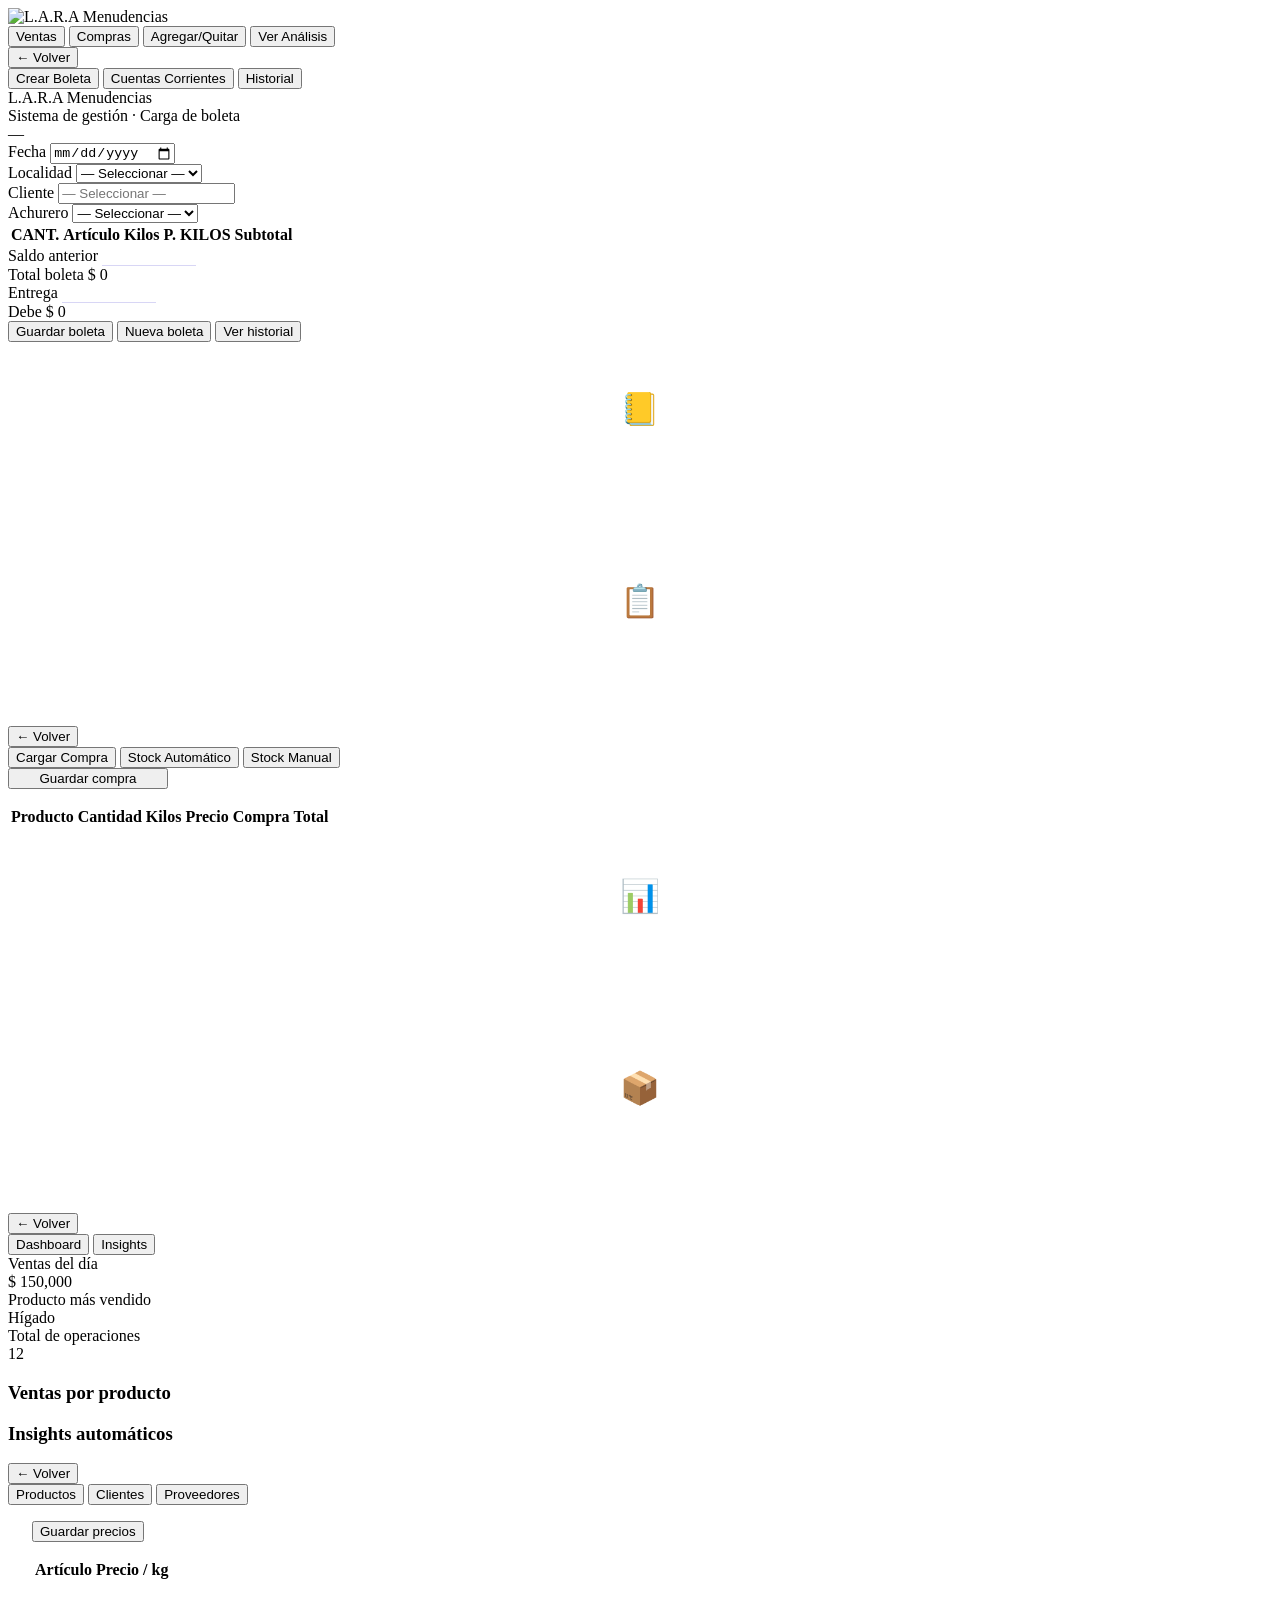
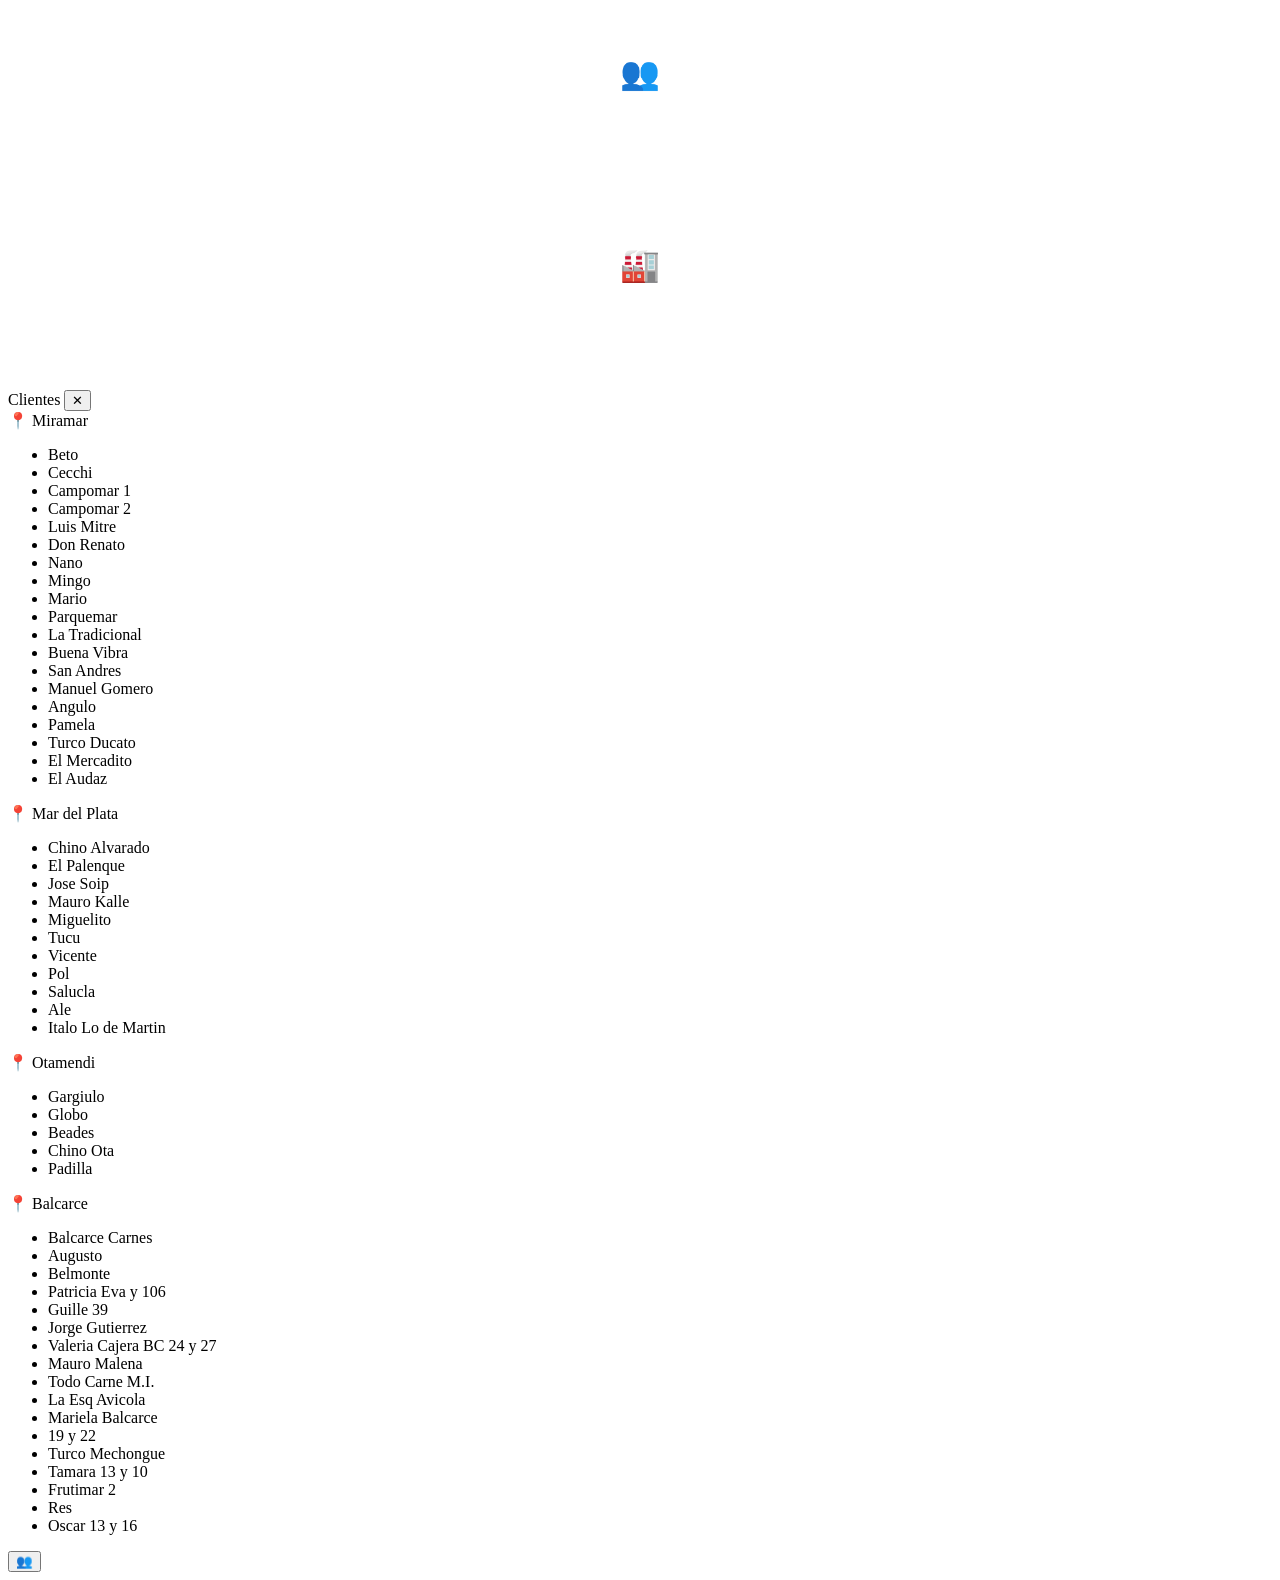
==== commit 67e10998: "Update Index.html" ====
--- a/Front-end/HTML/Index.html
+++ b/Front-end/HTML/Index.html
@@ -15,7 +15,7 @@
 
     <!-- ═══════════════════════════════════════════════════════
          HOME
-    ══════════════════════════════════════════════════════ -->
+    ════════════════════════════════════════════════════════ -->
     <section id="home">
       <div class="main-menu">
         <button class="menu-btn" onclick="showSection('ventas')">Ventas</button>
@@ -33,8 +33,8 @@
 
       <div class="section-header">
         <div class="section-tabs">
-          <button class="section-tab active" id="tab-ventas-crear"    onclick="showVentasTab('crear')">Crear Boleta</button>
-          <button class="section-tab"        id="tab-ventas-cc"       onclick="showVentasTab('cc')">Cuentas Corrientes</button>
+          <button class="section-tab active" id="tab-ventas-crear"     onclick="showVentasTab('crear')">Crear Boleta</button>
+          <button class="section-tab"        id="tab-ventas-cc"        onclick="showVentasTab('cc')">Cuentas Corrientes</button>
           <button class="section-tab"        id="tab-ventas-historial" onclick="showVentasTab('historial')">Historial</button>
         </div>
       </div>
@@ -48,14 +48,24 @@
               <div class="lara-sub">Sistema de gestión · Carga de boleta</div>
             </div>
           </div>
-          <div class="lara-nro">N° <span id="nro-boleta">008852</span></div>
+          <div class="lara-nro" id="nro-boleta">—</div>
         </div>
 
         <div class="lara-body">
           <div class="lara-meta">
             <div class="lara-field">
               <label>Fecha</label>
-              <input type="date" id="fecha" value="2026-03-27">
+              <input type="date" id="fecha">
+            </div>
+            <div class="lara-field">
+              <label>Localidad</label>
+              <select id="locacion">
+                <option value="">— Seleccionar —</option>
+                <option value="M">Miramar</option>
+                <option value="MDP">Mar del Plata</option>
+                <option value="O">Otamendi</option>
+                <option value="B">Balcarce</option>
+              </select>
             </div>
             <div class="lara-field">
               <label>Cliente</label>
@@ -144,7 +154,11 @@
             <div class="lara-totals">
               <div class="total-row">
                 <span class="total-label">Saldo anterior</span>
-                <span class="total-value"><input type="number" id="saldo-ant" value="0" style="background:transparent;border:none;border-bottom:1px solid rgba(127,119,221,0.3);color:#fff;font-size:14px;font-weight:500;width:90px;text-align:right;outline:none;" oninput="calcTotales()"></span>
+                <span class="total-value">
+                  <input type="number" id="saldo-ant" value="0"
+                    style="background:transparent;border:none;border-bottom:1px solid rgba(127,119,221,0.3);color:#fff;font-size:14px;font-weight:500;width:90px;text-align:right;outline:none;"
+                    oninput="calcTotales()">
+                </span>
               </div>
               <div class="total-row">
                 <span class="total-label">Total boleta</span>
@@ -152,7 +166,11 @@
               </div>
               <div class="total-row">
                 <span class="total-label">Entrega</span>
-                <span class="total-value"><input type="number" id="entrega" value="0" style="background:transparent;border:none;border-bottom:1px solid rgba(127,119,221,0.3);color:#fff;font-size:14px;font-weight:500;width:90px;text-align:right;outline:none;" oninput="calcTotales()"></span>
+                <span class="total-value">
+                  <input type="number" id="entrega" value="0"
+                    style="background:transparent;border:none;border-bottom:1px solid rgba(127,119,221,0.3);color:#fff;font-size:14px;font-weight:500;width:90px;text-align:right;outline:none;"
+                    oninput="calcTotales()">
+                </span>
               </div>
               <div class="total-row">
                 <span class="total-label">Debe</span>
@@ -160,7 +178,7 @@
               </div>
             </div>
             <div class="lara-actions">
-              <button class="btn-primary" onclick="guardarBoleta()">Guardar boleta</button>
+              <button class="btn-primary"   onclick="guardarBoleta()">Guardar boleta</button>
               <button class="btn-secondary" onclick="limpiarForm()">Nueva boleta</button>
               <button class="btn-secondary" onclick="showVentasTab('historial')">Ver historial</button>
             </div>
@@ -185,7 +203,7 @@
           <div class="section-panel-inner" style="text-align:center; padding: 48px 24px;">
             <div style="font-size: 32px; margin-bottom: 16px;">📋</div>
             <div style="font-size: 16px; font-weight: 700; color: #fff; margin-bottom: 8px;">Historial de Boletas</div>
-            <div style="font-size: 14px; color: rgba(255,255,255,0.4);">Próximamente disponible</div>
+            <div style="font-size: 14px; color: rgba(255,255,255,0.4);">Cargando...</div>
           </div>
         </div>
       </div><!-- /ventas-historial -->
@@ -209,6 +227,11 @@
       <!-- compras-cargar -->
       <div id="compras-cargar" class="section-panel">
         <div class="section-body">
+          <div style="padding: 0 0 16px 0;">
+            <button class="btn-primary" onclick="guardarCompra()" style="width:auto; min-width:160px;">
+              Guardar compra
+            </button>
+         </div>
           <div class="section-panel-inner">
             <div class="lara-table-wrap">
               <table class="lara-table" id="tabla-stock">
@@ -372,76 +395,76 @@
         <div class="sidebar-group">
           <div class="sidebar-location">📍 Miramar</div>
           <ul class="sidebar-clients">
-            <li onclick="selectClient('Beto')">Beto</li>
-            <li onclick="selectClient('Cecchi')">Cecchi</li>
-            <li onclick="selectClient('Campomar 1')">Campomar 1</li>
-            <li onclick="selectClient('Campomar 2')">Campomar 2</li>
-            <li onclick="selectClient('Luis Mitre')">Luis Mitre</li>
-            <li onclick="selectClient('Don Renato')">Don Renato</li>
-            <li onclick="selectClient('Nano')">Nano</li>
-            <li onclick="selectClient('Mingo')">Mingo</li>
-            <li onclick="selectClient('Mario')">Mario</li>
-            <li onclick="selectClient('Parquemar')">Parquemar</li>
-            <li onclick="selectClient('La Tradicional')">La Tradicional</li>
-            <li onclick="selectClient('Buena Vibra')">Buena Vibra</li>
-            <li onclick="selectClient('San Andres')">San Andres</li>
-            <li onclick="selectClient('Manuel Gomero')">Manuel Gomero</li>
-            <li onclick="selectClient('Angulo')">Angulo</li>
-            <li onclick="selectClient('Pamela')">Pamela</li>
-            <li onclick="selectClient('Turco Ducato')">Turco Ducato</li>
-            <li onclick="selectClient('El Mercadito')">El Mercadito</li>
-            <li onclick="selectClient('El Audaz')">El Audaz</li>
+            <li onclick="selectClient('Beto', 'M')">Beto</li>
+            <li onclick="selectClient('Cecchi', 'M')">Cecchi</li>
+            <li onclick="selectClient('Campomar 1', 'M')">Campomar 1</li>
+            <li onclick="selectClient('Campomar 2', 'M')">Campomar 2</li>
+            <li onclick="selectClient('Luis Mitre', 'M')">Luis Mitre</li>
+            <li onclick="selectClient('Don Renato', 'M')">Don Renato</li>
+            <li onclick="selectClient('Nano', 'M')">Nano</li>
+            <li onclick="selectClient('Mingo', 'M')">Mingo</li>
+            <li onclick="selectClient('Mario', 'M')">Mario</li>
+            <li onclick="selectClient('Parquemar', 'M')">Parquemar</li>
+            <li onclick="selectClient('La Tradicional', 'M')">La Tradicional</li>
+            <li onclick="selectClient('Buena Vibra', 'M')">Buena Vibra</li>
+            <li onclick="selectClient('San Andres', 'M')">San Andres</li>
+            <li onclick="selectClient('Manuel Gomero', 'M')">Manuel Gomero</li>
+            <li onclick="selectClient('Angulo', 'M')">Angulo</li>
+            <li onclick="selectClient('Pamela', 'M')">Pamela</li>
+            <li onclick="selectClient('Turco Ducato', 'M')">Turco Ducato</li>
+            <li onclick="selectClient('El Mercadito', 'M')">El Mercadito</li>
+            <li onclick="selectClient('El Audaz', 'M')">El Audaz</li>
           </ul>
         </div>
 
         <div class="sidebar-group">
           <div class="sidebar-location">📍 Mar del Plata</div>
           <ul class="sidebar-clients">
-            <li onclick="selectClient('Chino Alvarado')">Chino Alvarado</li>
-            <li onclick="selectClient('El Palenque')">El Palenque</li>
-            <li onclick="selectClient('Jose Soip')">Jose Soip</li>
-            <li onclick="selectClient('Mauro Kalle')">Mauro Kalle</li>
-            <li onclick="selectClient('Miguelito')">Miguelito</li>
-            <li onclick="selectClient('Tucu')">Tucu</li>
-            <li onclick="selectClient('Vicente')">Vicente</li>
-            <li onclick="selectClient('Pol')">Pol</li>
-            <li onclick="selectClient('Salucla')">Salucla</li>
-            <li onclick="selectClient('Ale')">Ale</li>
-            <li onclick="selectClient('Italo Lo de Martin')">Italo Lo de Martin</li>
+            <li onclick="selectClient('Chino Alvarado', 'MDP')">Chino Alvarado</li>
+            <li onclick="selectClient('El Palenque', 'MDP')">El Palenque</li>
+            <li onclick="selectClient('Jose Soip', 'MDP')">Jose Soip</li>
+            <li onclick="selectClient('Mauro Kalle', 'MDP')">Mauro Kalle</li>
+            <li onclick="selectClient('Miguelito', 'MDP')">Miguelito</li>
+            <li onclick="selectClient('Tucu', 'MDP')">Tucu</li>
+            <li onclick="selectClient('Vicente', 'MDP')">Vicente</li>
+            <li onclick="selectClient('Pol', 'MDP')">Pol</li>
+            <li onclick="selectClient('Salucla', 'MDP')">Salucla</li>
+            <li onclick="selectClient('Ale', 'MDP')">Ale</li>
+            <li onclick="selectClient('Italo Lo de Martin', 'MDP')">Italo Lo de Martin</li>
           </ul>
         </div>
 
         <div class="sidebar-group">
           <div class="sidebar-location">📍 Otamendi</div>
           <ul class="sidebar-clients">
-            <li onclick="selectClient('Gargiulo')">Gargiulo</li>
-            <li onclick="selectClient('Globo')">Globo</li>
-            <li onclick="selectClient('Beades')">Beades</li>
-            <li onclick="selectClient('Chino Ota')">Chino Ota</li>
-            <li onclick="selectClient('Padilla')">Padilla</li>
+            <li onclick="selectClient('Gargiulo', 'O')">Gargiulo</li>
+            <li onclick="selectClient('Globo', 'O')">Globo</li>
+            <li onclick="selectClient('Beades', 'O')">Beades</li>
+            <li onclick="selectClient('Chino Ota', 'O')">Chino Ota</li>
+            <li onclick="selectClient('Padilla', 'O')">Padilla</li>
           </ul>
         </div>
 
         <div class="sidebar-group">
           <div class="sidebar-location">📍 Balcarce</div>
           <ul class="sidebar-clients">
-            <li onclick="selectClient('Balcarce Carnes')">Balcarce Carnes</li>
-            <li onclick="selectClient('Augusto')">Augusto</li>
-            <li onclick="selectClient('Belmonte')">Belmonte</li>
-            <li onclick="selectClient('Patricia Eva y 106')">Patricia Eva y 106</li>
-            <li onclick="selectClient('Guille 39')">Guille 39</li>
-            <li onclick="selectClient('Jorge Gutierrez')">Jorge Gutierrez</li>
-            <li onclick="selectClient('Valeria Cajera BC 24 y 27')">Valeria Cajera BC 24 y 27</li>
-            <li onclick="selectClient('Mauro Malena')">Mauro Malena</li>
-            <li onclick="selectClient('Todo Carne M.I.')">Todo Carne M.I.</li>
-            <li onclick="selectClient('La Esq Avicola')">La Esq Avicola</li>
-            <li onclick="selectClient('Mariela Balcarce')">Mariela Balcarce</li>
-            <li onclick="selectClient('19 y 22')">19 y 22</li>
-            <li onclick="selectClient('Turco Mechongue')">Turco Mechongue</li>
-            <li onclick="selectClient('Tamara 13 y 10')">Tamara 13 y 10</li>
-            <li onclick="selectClient('Frutimar 2')">Frutimar 2</li>
-            <li onclick="selectClient('Res')">Res</li>
-            <li onclick="selectClient('Oscar 13 y 16')">Oscar 13 y 16</li>
+            <li onclick="selectClient('Balcarce Carnes', 'B')">Balcarce Carnes</li>
+            <li onclick="selectClient('Augusto', 'B')">Augusto</li>
+            <li onclick="selectClient('Belmonte', 'B')">Belmonte</li>
+            <li onclick="selectClient('Patricia Eva y 106', 'B')">Patricia Eva y 106</li>
+            <li onclick="selectClient('Guille 39', 'B')">Guille 39</li>
+            <li onclick="selectClient('Jorge Gutierrez', 'B')">Jorge Gutierrez</li>
+            <li onclick="selectClient('Valeria Cajera BC 24 y 27', 'B')">Valeria Cajera BC 24 y 27</li>
+            <li onclick="selectClient('Mauro Malena', 'B')">Mauro Malena</li>
+            <li onclick="selectClient('Todo Carne M.I.', 'B')">Todo Carne M.I.</li>
+            <li onclick="selectClient('La Esq Avicola', 'B')">La Esq Avicola</li>
+            <li onclick="selectClient('Mariela Balcarce', 'B')">Mariela Balcarce</li>
+            <li onclick="selectClient('19 y 22', 'B')">19 y 22</li>
+            <li onclick="selectClient('Turco Mechongue', 'B')">Turco Mechongue</li>
+            <li onclick="selectClient('Tamara 13 y 10', 'B')">Tamara 13 y 10</li>
+            <li onclick="selectClient('Frutimar 2', 'B')">Frutimar 2</li>
+            <li onclick="selectClient('Res', 'B')">Res</li>
+            <li onclick="selectClient('Oscar 13 y 16', 'B')">Oscar 13 y 16</li>
           </ul>
         </div>
 
